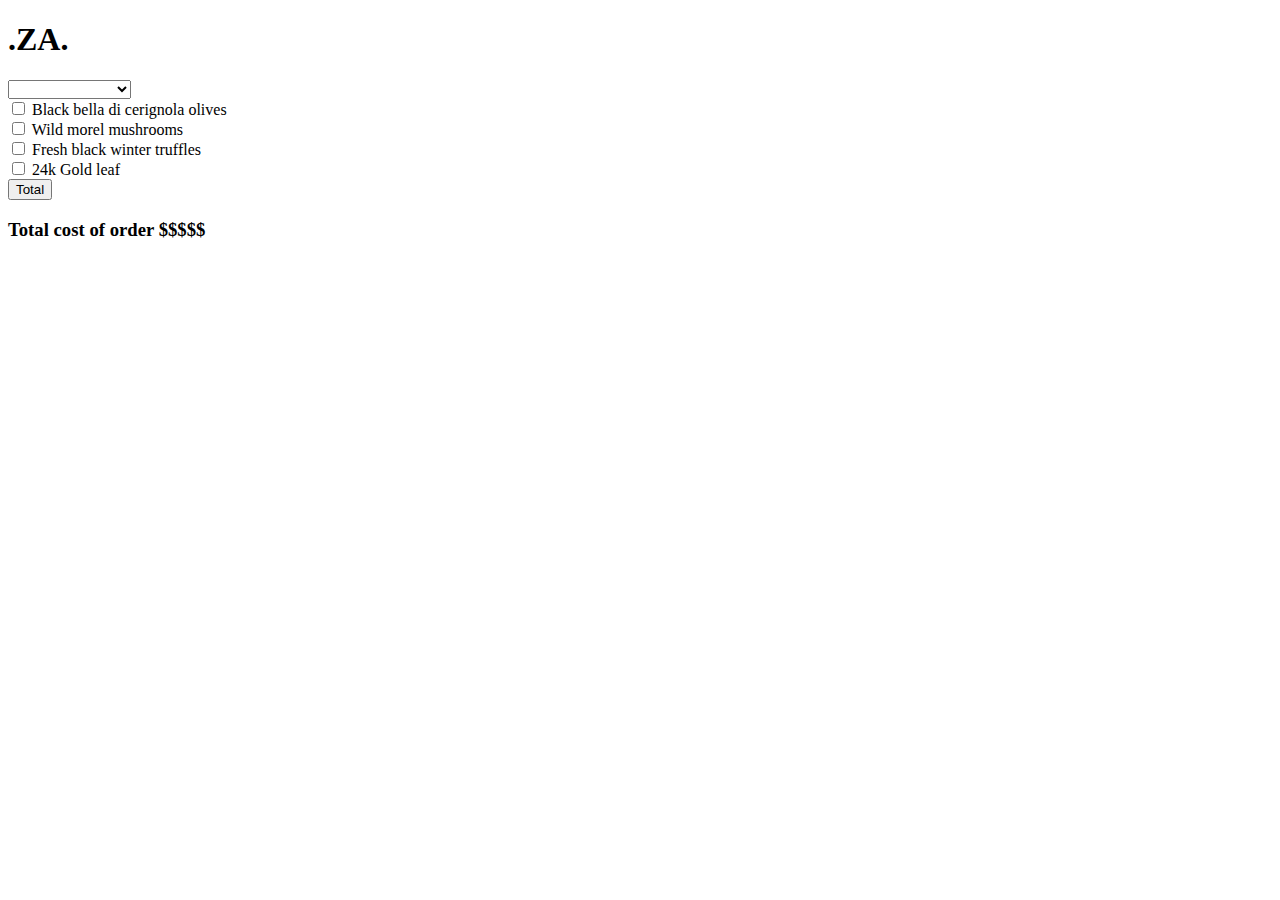
==== index.html @ ed95946b "add options for size via select and toppings via checkbox, along with create IDs + submit button for" ====
<!DOCTYPE html>
<html>
  <head>
    <link href = "css/bootstrap.css" rel = "stylesheet" type = "text/css">
    <link href = "css/styles.css" rel = "stylesheet" type = "text/css">
    <script src = "js/jquery-3.3.1.js"></script>
    <script src = "js/scripts.js"></script>
    <title>pizza-inc</title>
  </head>
  <body>
    <div class = "container">
      <div class = "jumbotron">
        <h1> .ZA. </h1>
      </div>
      <form id="form">
        <select class ="pizzaSize">
          <option value=0></option>
          <option value=15>Small - 15"</option>
          <option value=25>Medium -20"</option>
          <option value=35>Large - 25"</option>
          <option value=45>Extra Large - 30"</option>
          <select>
      </form>
      <form id="form">
        <div class="form-group">
          <input type="checkbox" id="olives" value="3"> Black bella di cerignola olives<br>
          <!-- <input type="submit" value="submit"> -->
          <input type="checkbox" id="mushrooms" value="5"> Wild morel mushrooms<br>
          <!-- <input type="submit" value="submit"> -->
          <input type="checkbox" id="truffles" value="10"> Fresh black winter truffles<br>
          <!-- <input type="submit" value="submit"> -->
          <input type="checkbox" id="gold" value="15"> 24k Gold leaf<br>
        </div>
    <!-- <button type="submit" class="btn btn-primary" id="submit">Total</button> -->
      </form>
        <button type="submit" class="btn btn-primary" id="submit">Total</button>
        <div class="result">
          <h3>Total cost of order<span id="cost">  $$$$$</span></p>
        </div>
    </div>
  </body>
</html>
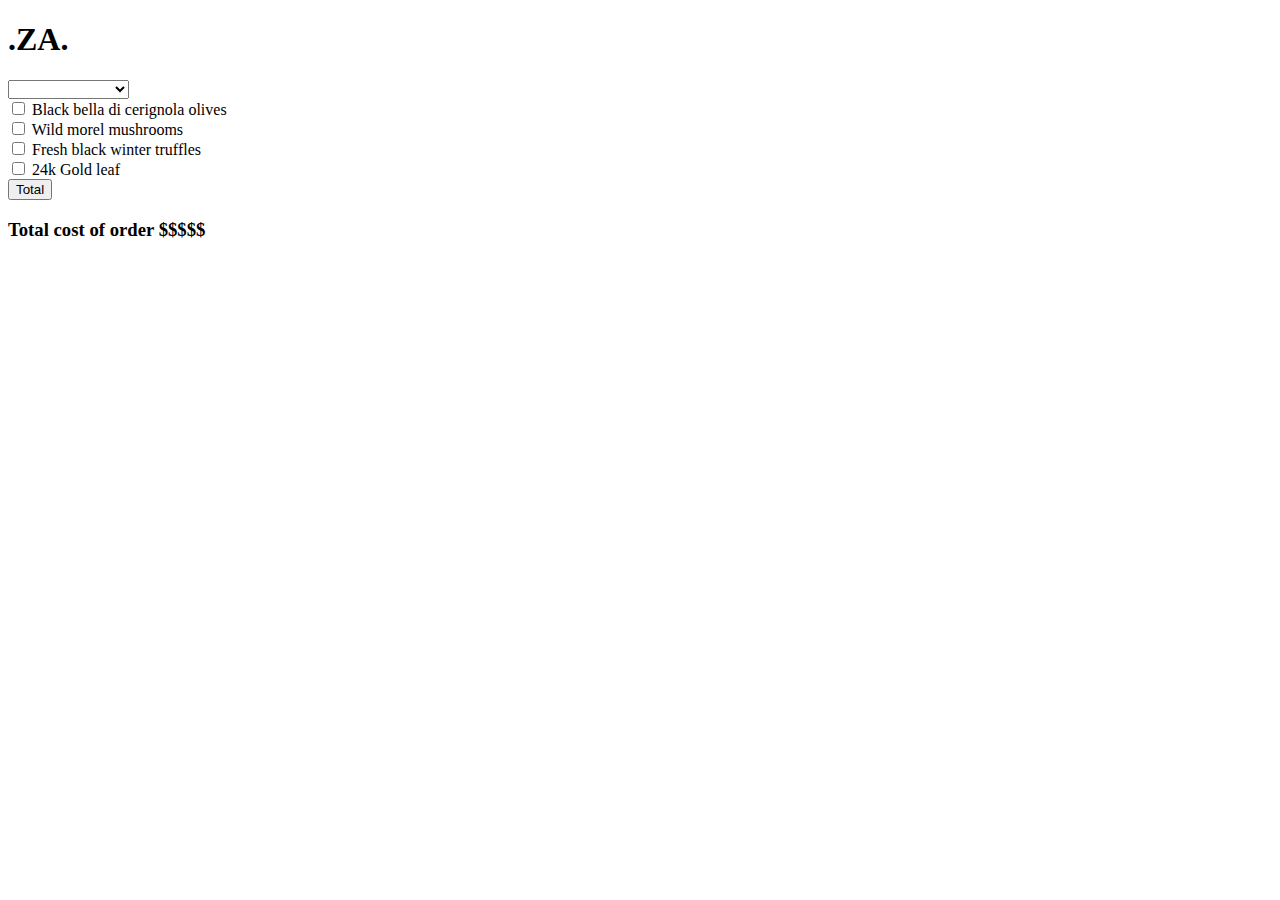
==== commit 526663bf: "add pizza prototype for pizza size logic along with init function" ====
--- a/index.html
+++ b/index.html
@@ -15,11 +15,11 @@
       <form id="form">
         <select class ="pizzaSize">
           <option value=0></option>
-          <option value=15>Small - 15"</option>
-          <option value=25>Medium -20"</option>
-          <option value=35>Large - 25"</option>
-          <option value=45>Extra Large - 30"</option>
-          <select>
+          <option value=10>Yours - 8inch</option>
+          <option value=20>Small - 15inch</option>
+          <option value=30>Medium - 20inch</option>
+          <option value=40>Large - 25inch</option>
+        </select>
       </form>
       <form id="form">
         <div class="form-group">
@@ -35,7 +35,7 @@
       </form>
         <button type="submit" class="btn btn-primary" id="submit">Total</button>
         <div class="result">
-          <h3>Total cost of order<span id="cost">  $$$$$</span></p>
+          <h3>Total cost of order<span id="cost"> $$$$$</span></p>
         </div>
     </div>
   </body>
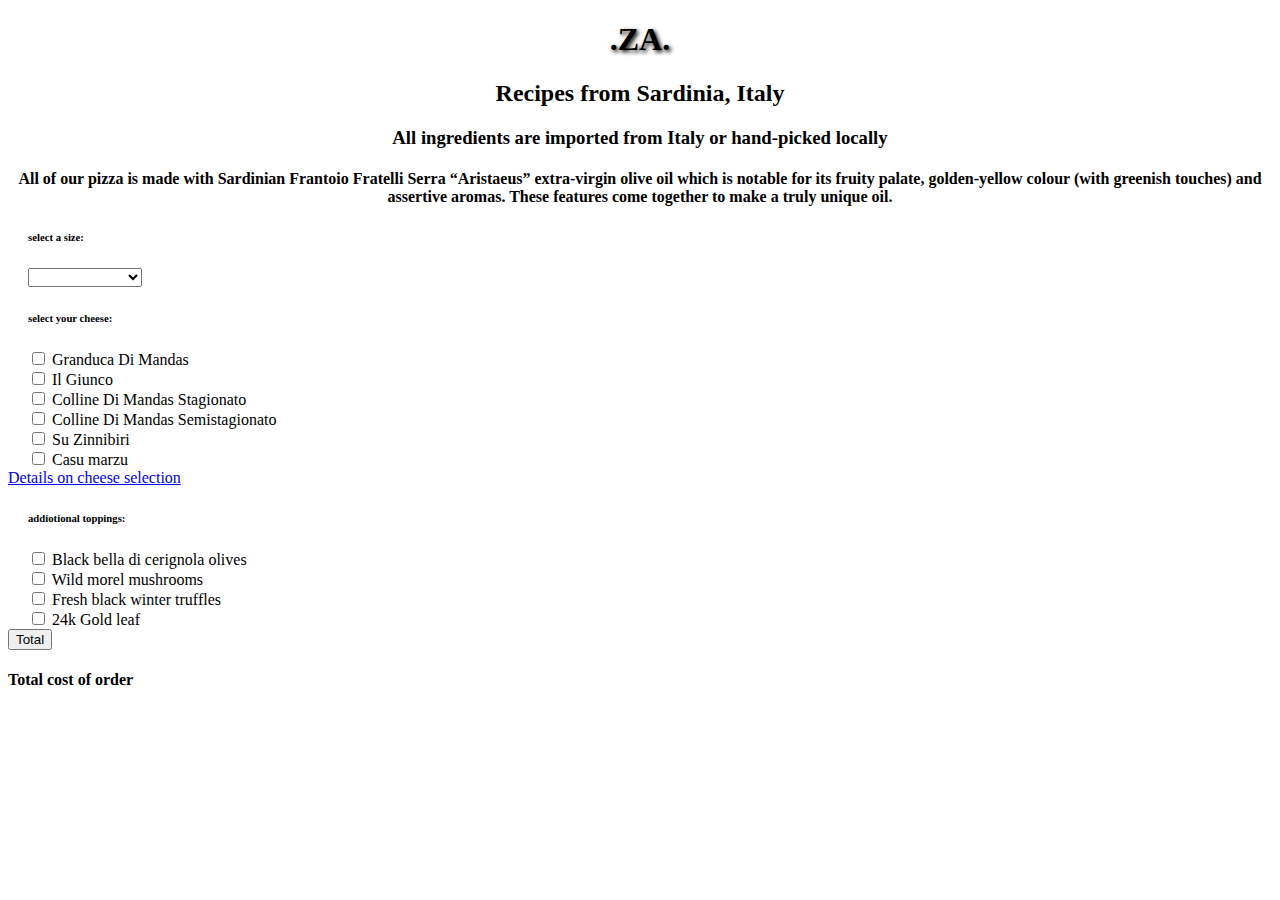
==== commit cdfea2a8: "add modal in html" ====
--- a/index.html
+++ b/index.html
@@ -7,36 +7,91 @@
     <script src = "js/scripts.js"></script>
     <title>pizza-inc</title>
   </head>
-  <body>
-    <div class = "container">
-      <div class = "jumbotron">
-        <h1> .ZA. </h1>
+    <body>
+      <div class ="container">
+        <div class ="jumbotron">
+          <h1> .ZA. </h1>
+        </div>
+
+        <!-- intro work  -->
+        <div id="introText">
+        <h2>Recipes from Sardinia, Italy</h2>
+        <h3>All ingredients are imported from Italy or hand-picked locally</h3>
+        <h4>All of our pizza is made with Sardinian Frantoio Fratelli Serra “Aristaeus” extra-virgin olive oil which is notable for its fruity palate, golden-yellow colour (with greenish touches) and assertive aromas. These features come together to make a truly unique oil.</h4>
+
+        <!-- pizza size info  -->
       </div>
-      <form id="form">
-        <select class ="pizzaSize">
-          <option value=0></option>
-          <option value=10>Yours - 8inch</option>
-          <option value=20>Small - 15inch</option>
-          <option value=30>Medium - 20inch</option>
-          <option value=40>Large - 25inch</option>
-        </select>
-      </form>
-      <form id="form">
-        <div class="form-group">
-          <input type="checkbox" id="olives" value="3"> Black bella di cerignola olives<br>
-          <!-- <input type="submit" value="submit"> -->
-          <input type="checkbox" id="mushrooms" value="5"> Wild morel mushrooms<br>
-          <!-- <input type="submit" value="submit"> -->
-          <input type="checkbox" id="truffles" value="10"> Fresh black winter truffles<br>
-          <!-- <input type="submit" value="submit"> -->
-          <input type="checkbox" id="gold" value="15"> 24k Gold leaf<br>
-        </div>
-    <!-- <button type="submit" class="btn btn-primary" id="submit">Total</button> -->
-      </form>
-        <button type="submit" class="btn btn-primary" id="submit">Total</button>
-        <div class="result">
-          <h3>Total cost of order<span id="cost"> $$$$$</span></p>
-        </div>
-    </div>
+        <form id="form">
+          <div class="form-group">
+            <h6>select a size:</h6>
+            <select class="form-control" id="pizza-size" size="1">
+              <option></option>
+              <option value= "10">Yours-8inch</option>
+              <option value= "15">Small-12inch</option>
+              <option value= "20">Medium-15inch</option>
+              <option value= "30">Large-20inch</option>
+            </select>
+          </div>
+          <!-- modal work  -->
+          <a href="#openModal"></a>
+
+          <div id="openModal" class="modalDialog">
+              <div>
+              <a href="#close" title="Close" class="close">X</a>
+            		<h2>Granduca Di Mandas</h2>
+            		<p>This is a fantastic firm Pecorino, aged eight to twelve months. It’s strongly flavored and even spicy, with the aroma of dried fruits.</p>
+                <h2>Il Giunco</h2>
+                <p>Here we have a ripened pecorino that’s pleasantly strong and spicy. The cheese is marked permanently from the traditional rattan basket in which it is made.</p>
+                <h2>Colline Di Mandas Stagionato</h2>
+                <p>This is the most traditional pecorino cheese from the Garau dairy, produced just like it was in 1880. It’s nutty, slightly salty and delicious.</p>
+                <h2>Colline Di Mandas Semistagionato</h2>
+                <p>A classic, this pecorino hails from an old shepherd’s recipe made from sheep’s milk. It’s then semi-riped from twenty days to six months. Pale yellow in color, it has a sweet aroma when fresh and pleasantly spicy when mature.</p>
+                <h2>Su Zinnibiri</h2>
+                <p>The Su is a fruity flavored cheese with a hint of fresh herbs. It’s a bit sweet when young  and grows stronger in flavor and  intensity if aged over eight months.</p>
+                <h2>Casu marzu</h2>
+                <p>A traditional Sardinian sheep milk cheese that contains live insect larvae (maggots). A similar cheese, casgiu merzu, is found in Corsica.
+                Derived from pecorino, casu marzu goes beyond typical fermentation to a stage of decomposition, brought about by the digestive action of the larvae of the cheese fly Piophila casei. These larvae are deliberately introduced to the cheese, promoting an advanced level of fermentation and breaking down of the cheese's fats. The texture of the cheese becomes very soft.</p>
+
+        	   </div>
+         </div>
+
+
+           <!-- cheese selection -->
+          </div>
+          <div class="form-group">
+            <h6>select your cheese:</h6>
+            <input type="checkbox" id="cheese" name="toppings" value="5"> Granduca Di Mandas<br>
+
+
+            <input type="checkbox" id="cheese" name="toppings" value="5"> Il Giunco<br>
+
+            <input type="checkbox" id="cheese" name="toppings" value="5"> Colline Di Mandas Stagionato <br>
+
+            <input type="checkbox" id="cheese" name="toppings" value="5"> Colline Di Mandas Semistagionato <br>
+
+            <input type="checkbox" id="cheese" name="toppings" value="5"> Su Zinnibiri<br>
+
+            <input type="checkbox" id="cheese" name="toppings" value="50"> Casu marzu<br>
+
+          </div>
+
+          <!-- modal box -->
+          <a href="#openModal">Details on cheese selection</a>
+          <!-- topping selection  -->
+
+          <div class="form-group">
+            <h6>addiotional toppings:</h6>
+            <input type="checkbox" id="olives" name="toppings" value="3"> Black bella di cerignola olives<br>
+            <input type="checkbox" id="mushrooms" name="toppings" value="5"> Wild morel mushrooms<br>
+            <input type="checkbox" id="truffles" name="toppings" value="20"> Fresh black winter truffles<br>
+            <input type="checkbox" id="gold" name="toppings" value="30"> 24k Gold leaf<br>
+          </div>
+
+          <button type="submit" class="btn btn-primary" id="submit">Total</button>
+        </form>
+          <div class="result">
+            <h4>Total cost of order<span id="cost"> </span></h4>
+          </div>
+      </div>
   </body>
 </html>
--- a/css/styles.css
+++ b/css/styles.css
@@ -0,0 +1,89 @@
+.jumbotron {
+  background-image: url(../img/jumbotron.png);
+  background-size: cover;
+  text-align: center;
+  text-shadow: 2px 2px 4px #000000;
+}
+
+body {
+  color: grey
+  /* background-image: url(../img/body.jpg);
+  background-size: auto; */
+  opacity: .8;
+}
+
+#introText {
+  text-align: center;
+}
+/* h1 {
+  text-align: center;
+  text-shadow: 10px;
+} */
+
+/* .result {
+  display: none;
+} */
+
+.modalDialog {
+	position: fixed;
+	font-family: Arial, Helvetica, sans-serif;
+	top: 0;
+	right: 0;
+	bottom: 0;
+	left: 0;
+	background: rgba(0,0,0,0.3);
+	z-index: 99999;
+	opacity:0;
+	-webkit-transition: opacity 400ms ease-in;
+	-moz-transition: opacity 400ms ease-in;
+	transition: opacity 400ms ease-in;
+	pointer-events: none;
+}
+
+.modalDialog:target {
+	opacity:1;
+	pointer-events: auto;
+}
+
+.modalDialog > div {
+	width: 400px;
+	position: relative;
+	margin: 10% auto;
+	padding: 5px 20px 13px 20px;
+	border-radius: 10px;
+	background: #fff;
+	background: -moz-linear-gradient(#fff, #999);
+	background: -webkit-linear-gradient(#fff, #999);
+	background: -o-linear-gradient(#fff, #999);
+}
+
+.close {
+	background: #606061;
+	color: #FFFFFF;
+	line-height: 25px;
+	position: absolute;
+	right: -12px;
+	text-align: center;
+	top: -10px;
+	width: 24px;
+	text-decoration: none;
+	font-weight: bold;
+	-webkit-border-radius: 12px;
+	-moz-border-radius: 12px;
+	border-radius: 12px;
+	-moz-box-shadow: 1px 1px 3px #000;
+	-webkit-box-shadow: 1px 1px 3px #000;
+	box-shadow: 1px 1px 3px #000;
+}
+
+.close:hover {
+  background: #00d9ff;
+}
+
+/* #form {
+  padding-left: 20px;
+} */
+
+.form-group{
+  padding-left: 20px;
+}
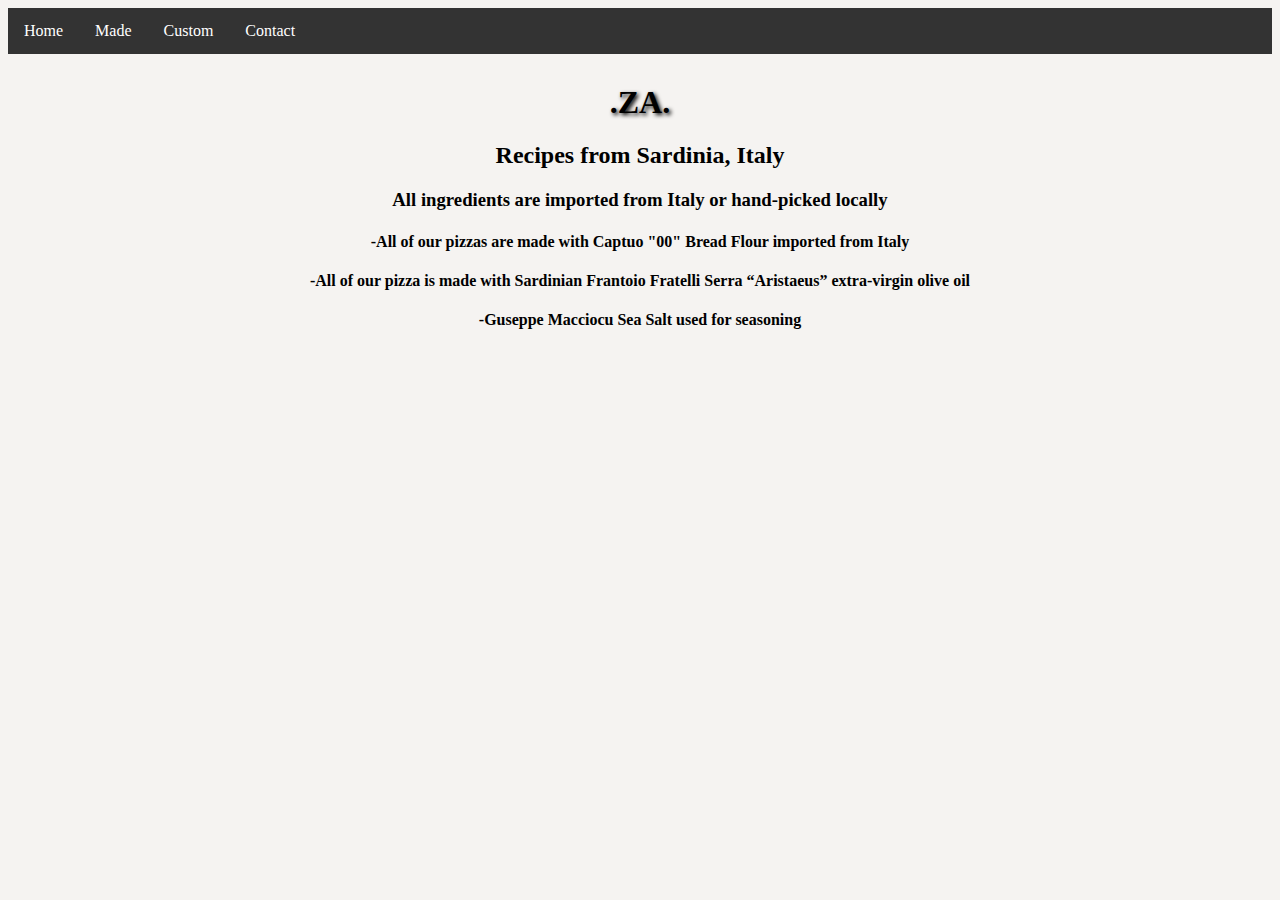
==== commit e496f11a: "remove button from index, add options to order, clean code up" ====
--- a/index.html
+++ b/index.html
@@ -8,90 +8,25 @@
     <title>pizza-inc</title>
   </head>
     <body>
+      <ul>
+        <li><a href="index.html">Home</a></li>
+        <li><a href="order.html">Made</a></li>
+        <li><a href="custom.html">Custom</a></li>
+        <li><a href="contact.html">Contact</a></li>
+      </ul>
       <div class ="container">
         <div class ="jumbotron">
           <h1> .ZA. </h1>
         </div>
-
         <!-- intro work  -->
         <div id="introText">
-        <h2>Recipes from Sardinia, Italy</h2>
-        <h3>All ingredients are imported from Italy or hand-picked locally</h3>
-        <h4>All of our pizza is made with Sardinian Frantoio Fratelli Serra “Aristaeus” extra-virgin olive oil which is notable for its fruity palate, golden-yellow colour (with greenish touches) and assertive aromas. These features come together to make a truly unique oil.</h4>
-
-        <!-- pizza size info  -->
+          <h2>Recipes from Sardinia, Italy</h2>
+          <h3>All ingredients are imported from Italy or hand-picked locally</h3>
+          <h4>-All of our pizzas are made with Captuo "00" Bread Flour imported from Italy</h4>
+          <h4>-All of our pizza is made with Sardinian Frantoio Fratelli Serra “Aristaeus” extra-virgin olive oil </h4>
+          <h4>-Guseppe Macciocu Sea Salt used for seasoning<h4>
+        </div>
+        &nbsp;
       </div>
-        <form id="form">
-          <div class="form-group">
-            <h6>select a size:</h6>
-            <select class="form-control" id="pizza-size" size="1">
-              <option></option>
-              <option value= "10">Yours-8inch</option>
-              <option value= "15">Small-12inch</option>
-              <option value= "20">Medium-15inch</option>
-              <option value= "30">Large-20inch</option>
-            </select>
-          </div>
-          <!-- modal work  -->
-          <a href="#openModal"></a>
-
-          <div id="openModal" class="modalDialog">
-              <div>
-              <a href="#close" title="Close" class="close">X</a>
-            		<h2>Granduca Di Mandas</h2>
-            		<p>This is a fantastic firm Pecorino, aged eight to twelve months. It’s strongly flavored and even spicy, with the aroma of dried fruits.</p>
-                <h2>Il Giunco</h2>
-                <p>Here we have a ripened pecorino that’s pleasantly strong and spicy. The cheese is marked permanently from the traditional rattan basket in which it is made.</p>
-                <h2>Colline Di Mandas Stagionato</h2>
-                <p>This is the most traditional pecorino cheese from the Garau dairy, produced just like it was in 1880. It’s nutty, slightly salty and delicious.</p>
-                <h2>Colline Di Mandas Semistagionato</h2>
-                <p>A classic, this pecorino hails from an old shepherd’s recipe made from sheep’s milk. It’s then semi-riped from twenty days to six months. Pale yellow in color, it has a sweet aroma when fresh and pleasantly spicy when mature.</p>
-                <h2>Su Zinnibiri</h2>
-                <p>The Su is a fruity flavored cheese with a hint of fresh herbs. It’s a bit sweet when young  and grows stronger in flavor and  intensity if aged over eight months.</p>
-                <h2>Casu marzu</h2>
-                <p>A traditional Sardinian sheep milk cheese that contains live insect larvae (maggots). A similar cheese, casgiu merzu, is found in Corsica.
-                Derived from pecorino, casu marzu goes beyond typical fermentation to a stage of decomposition, brought about by the digestive action of the larvae of the cheese fly Piophila casei. These larvae are deliberately introduced to the cheese, promoting an advanced level of fermentation and breaking down of the cheese's fats. The texture of the cheese becomes very soft.</p>
-
-        	   </div>
-         </div>
-
-
-           <!-- cheese selection -->
-          </div>
-          <div class="form-group">
-            <h6>select your cheese:</h6>
-            <input type="checkbox" id="cheese" name="toppings" value="5"> Granduca Di Mandas<br>
-
-
-            <input type="checkbox" id="cheese" name="toppings" value="5"> Il Giunco<br>
-
-            <input type="checkbox" id="cheese" name="toppings" value="5"> Colline Di Mandas Stagionato <br>
-
-            <input type="checkbox" id="cheese" name="toppings" value="5"> Colline Di Mandas Semistagionato <br>
-
-            <input type="checkbox" id="cheese" name="toppings" value="5"> Su Zinnibiri<br>
-
-            <input type="checkbox" id="cheese" name="toppings" value="50"> Casu marzu<br>
-
-          </div>
-
-          <!-- modal box -->
-          <a href="#openModal">Details on cheese selection</a>
-          <!-- topping selection  -->
-
-          <div class="form-group">
-            <h6>addiotional toppings:</h6>
-            <input type="checkbox" id="olives" name="toppings" value="3"> Black bella di cerignola olives<br>
-            <input type="checkbox" id="mushrooms" name="toppings" value="5"> Wild morel mushrooms<br>
-            <input type="checkbox" id="truffles" name="toppings" value="20"> Fresh black winter truffles<br>
-            <input type="checkbox" id="gold" name="toppings" value="30"> 24k Gold leaf<br>
-          </div>
-
-          <button type="submit" class="btn btn-primary" id="submit">Total</button>
-        </form>
-          <div class="result">
-            <h4>Total cost of order<span id="cost"> </span></h4>
-          </div>
-      </div>
-  </body>
+    </body>
 </html>
--- a/css/styles.css
+++ b/css/styles.css
@@ -3,26 +3,79 @@
   background-size: cover;
   text-align: center;
   text-shadow: 2px 2px 4px #000000;
+  margin-top: 30px;
 }
-
-body {
-  color: grey
-  /* background-image: url(../img/body.jpg);
-  background-size: auto; */
-  opacity: .8;
+body{
+  background-color: #f5f3f1;
 }
-
 #introText {
   text-align: center;
 }
-/* h1 {
-  text-align: center;
-  text-shadow: 10px;
-} */
 
-/* .result {
-  display: none;
-} */
+#submit{
+  background-color: red;
+  margin-left: 43%;
+}
+
+#cost {
+  margin-left: 15%;
+}
+
+#house-cost {
+  margin-right: 12%;
+}
+.button {
+padding: 5px 8px;
+ font-size: 24px;
+ text-align: center;
+ cursor: pointer;
+ outline: none;
+ color: #fff;
+ background-color: #db3529;
+ border: none;
+ border-radius: 15px;
+ box-shadow: 0 9px #999;
+}
+
+.contact:hover {
+  background-image: url(../img/pizza.png);
+  transition-delay: 2s;
+  background-size: cover;
+  opacity: 0.3;
+  /* transition-delay: 2s; */
+
+}
+.button:hover {background-color: #db3529}
+
+.button:active {
+  background-color: #db3529;
+  box-shadow: 0 5px #666;
+  transform: translateY(4px);
+}
+.button {
+  margin-right: 43%;
+  margin-top: 10%;
+}
+
+.btn {
+padding: 5px 8px;
+ font-size: 24px;
+ text-align: center;
+ cursor: pointer;
+ outline: none;
+ color: #fff;
+ background-color: #db3529;
+ border: none;
+ border-radius: 15px;
+ box-shadow: 0 9px #999;
+}
+.btn:hover {background-color:#db3529}
+
+.btn:active {
+  background-color:#db3529;
+  box-shadow: 0 5px #666;
+  transform: translateY(4px);
+}
 
 .modalDialog {
 	position: fixed;
@@ -75,15 +128,69 @@
 	-webkit-box-shadow: 1px 1px 3px #000;
 	box-shadow: 1px 1px 3px #000;
 }
-
+.contact {
+  text-align: center;
+}
 .close:hover {
   background: #00d9ff;
 }
-
-/* #form {
-  padding-left: 20px;
-} */
-
+.order-special{
+  text-align: center;
+}
+.form-name {
+  margin-left: 32%;
+}
+.result {
+  margin-left: 35%;
+}
+.result-house {
+  margin-right: 1%
+}
 .form-group{
   padding-left: 20px;
+
 }
+ul {
+  list-style-type: none;
+  margin: 0;
+  padding: 0;
+  overflow: hidden;
+  background-color: #333;
+}
+body {
+
+}
+
+li {
+  float: left;
+}
+
+li a, .dropbtn {
+  display: inline-block;
+  color: white;
+  text-align: center;
+  padding: 14px 16px;
+  text-decoration: none;
+}
+
+li a:hover, .dropdown:hover .dropbtn {
+  background-color: #db3529;
+}
+
+/* li.dropdown {
+  display: inline-block;
+}
+
+.dropdown-content a {
+  color: black;
+  padding: 12px 16px;
+  text-decoration: none;
+  display: block;
+  text-align: left;
+}
+
+.dropdown-content a:hover {background-color: #f1f1f1}
+
+.dropdown:hover .dropdown-content {
+  display: block;
+} */
